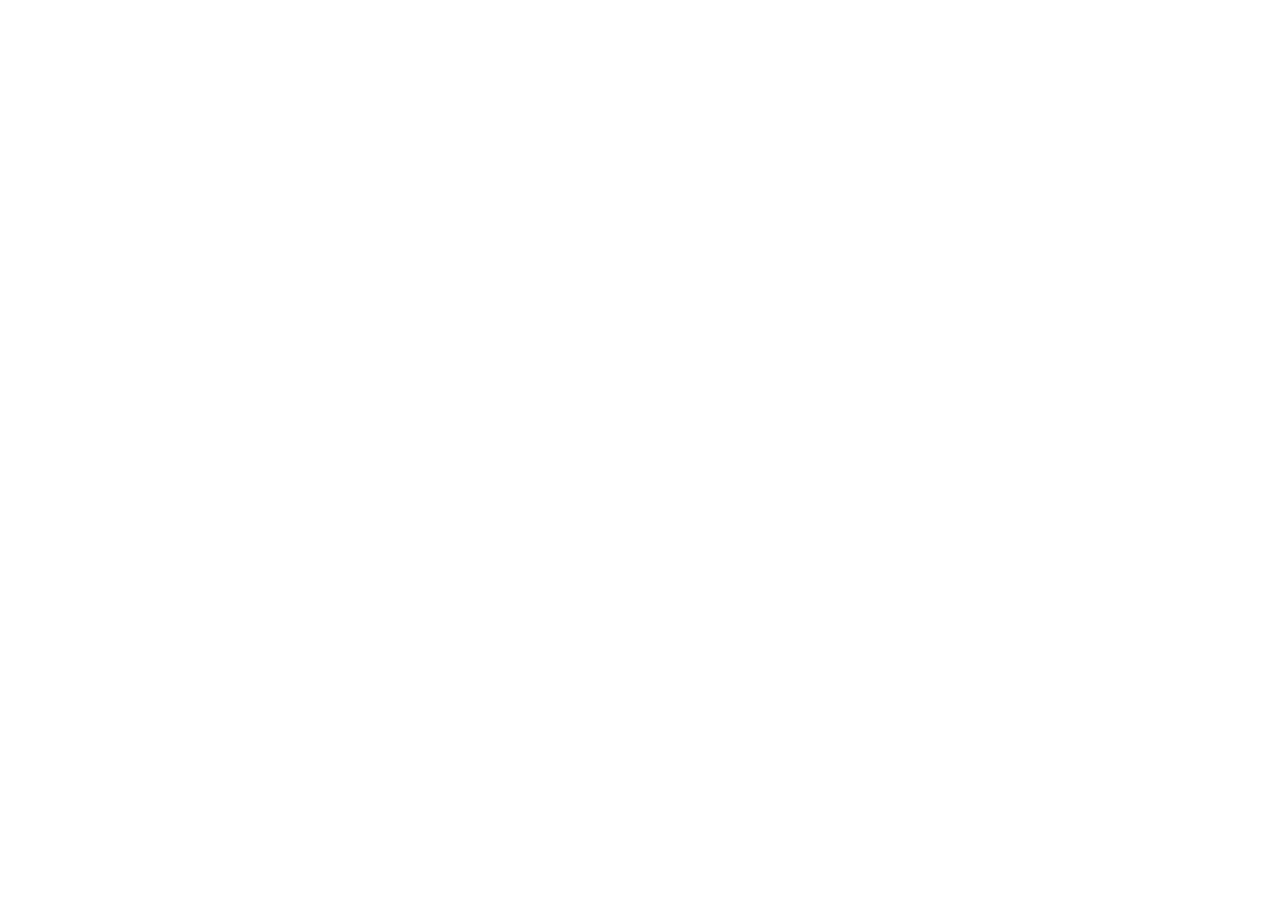
==== index.html @ 2cee0dcd "Add Hello World in the console" ====
<!DOCTYPE html>
<html lang="en">
<head>
    <meta charset="UTF-8">
    <meta name="viewport" content="width=device-width, initial-scale=1.0">
    <title>Rock Paper Scissors</title>
</head>
<body>
    <!-- 
    
    
    -->
    <script src="rpc.js"></script>
</body>
</html>
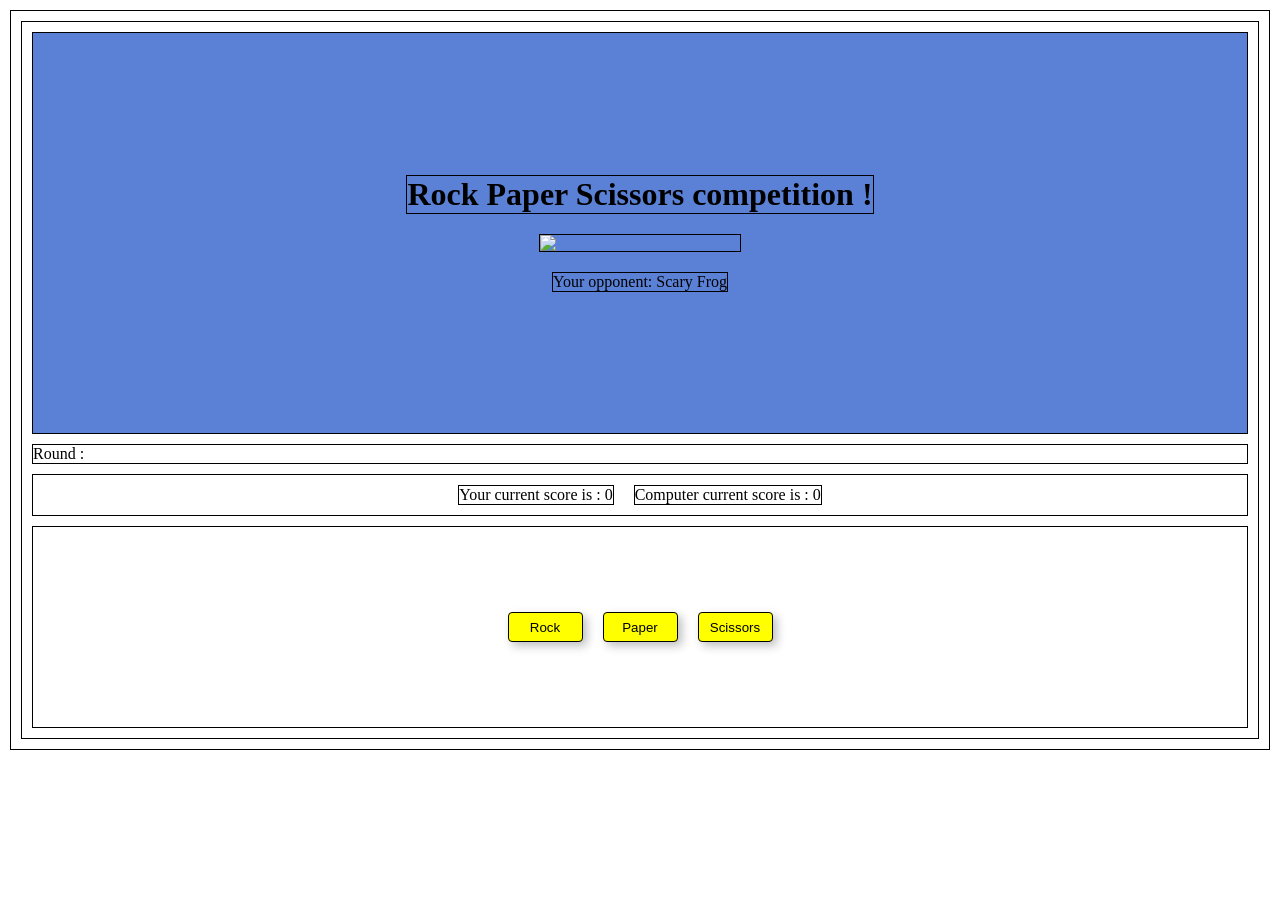
==== commit 5e1e298a: "Add some UI, CSS and updtated JS" ====
--- a/index.html
+++ b/index.html
@@ -1,15 +1,115 @@
-<!DOCTYPE html>
+<!doctype html>
 <html lang="en">
-<head>
-    <meta charset="UTF-8">
-    <meta name="viewport" content="width=device-width, initial-scale=1.0">
+  <head>
+    <meta charset="UTF-8" />
+    <meta name="viewport" content="width=device-width, initial-scale=1.0" />
     <title>Rock Paper Scissors</title>
-</head>
-<body>
+    <link rel="stylesheet" href="styles.css" />
+  </head>
+  <body>
+    <header>
+      <h1>Rock Paper Scissors competition !</h1>
+      <img
+        src="https://cdn.pixabay.com/photo/2020/04/11/14/48/frog-5030712_1280.png"
+        width="200"
+      />
+      <p>Your opponent: Scary Frog</p>
+      <!-- source : https://pixabay.com/fr/vectors/frog-marrant-mignon-amusement-5030712/-->
+    </header>
+    <p id="round">Round :</p>
+    <div id="score">
+      <p id="human">Your current score is : 0</p>
+      <p id="computer">Computer current score is : 0</p>
+    </div>
+    <div id="main-btn">
+      <button id="rock">Rock</button>
+      <button id="paper">Paper</button>
+      <button id="scissors">Scissors</button>
+    </div>
     <!-- 
+    Understand the problem (what am I going to solve):
+    Creating a rock paper scissors game
+    two player, user and random
+    if user rock and random rock = égalité
+    if user paper and random paper = égalité
+    if user scissors and random scissors = égalité
+    if user rock and random paper = random win
+    if user rock and random scissors = user win
+    if user paper and random rock = user win
+    if user paper and random scissors = random win
+    if user scissors and random rock = random win
+    if user scissors and random paper = user win
+
+    Plan :
+    -Does your program have a user interface?
+    >it doesn't
+    What will it look like?
+    >x
+    What functionality will the interface have?
+    >x
+    
+    -What inputs will your program have?
+    >ask the user his choice
+    Will the user enter data or will you get input from
+    somewhere else?
+    >he will enter data between three words when the system will ask a question
+    
+    -What’s the desired output?
+    >the desired output would be the result of the battle
+    between the user and the random
+
+
+    PSEUDOCODE
+    -Given your inputs, what are the steps
+    necessary to return the desired output?
+    > 1. the system ask to the user what he would choice,
+    2. the user answer between three words,
+    3. the system says if that's correct, incorrect, or
+    égalité
+    4. here we go again
+
+    Pseudo code :
+    Ask user what he wants to choose
+    Generate a random choice for the computer
+    if same choice, it's a tie
+    if not same choice, who win ?
+
+    p,f,c = 0
+    ComputerChoice;
+    UserChoice;
+
+    getComputerChoice
+        si c'est 1 (pierre)
+    f+1
+    c-1
+    return "pierre"
+        si c'est 2 (feuille)
+    c+1
+    p-1
+    return "feuille"
+        si c'est (ciseaux)
+    p+1
+    f-1
+    return "ciseaux"
+
+    getUserChoice
+        si (pierre)
+    UserChoice = p;
+        si (feuille)
+    UserChoice = f;
+        si (ciseaux)
+    UserChoice = c;
+
+
+        si userChoice = computerChoice
+    "égalité"
+        else si userChoice > computerChoice
+    "tu gagnes"
+        else
+    "tu perds"
     
     
     -->
     <script src="rpc.js"></script>
-</body>
-</html>+  </body>
+</html>
--- a/styles.css
+++ b/styles.css
@@ -0,0 +1,33 @@
+* {
+  border: 1px solid;
+  margin: 10px;
+}
+
+header {
+  display: flex;
+  flex-direction: column;
+  align-items: center;
+  justify-content: center;
+  background-color: rgb(90, 129, 213);
+  height: 400px;
+}
+
+#main-btn {
+  height: 200px;
+  display: flex;
+  align-items: center;
+  justify-content: center;
+}
+
+#score {
+  display: flex;
+  justify-content: center;
+}
+
+button {
+  height: 30px;
+  width: 75px;
+  background-color: yellow;
+  box-shadow: 4px 4px 10px rgba(0, 0, 0, 0.25);
+  border-radius: 4px;
+}
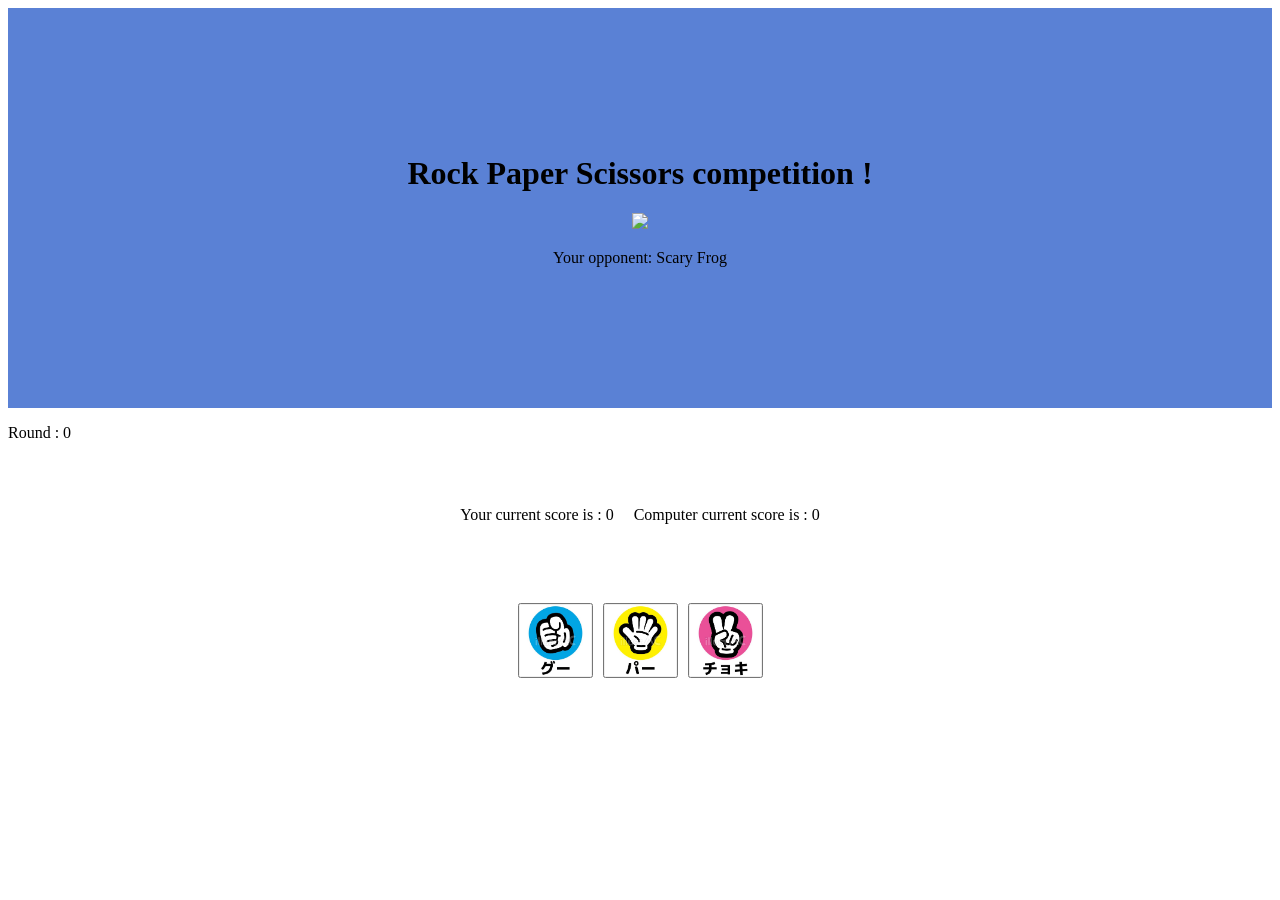
==== commit 8400bca9: "Add images, modified JS response when playing like with images, CSS changed" ====
--- a/index.html
+++ b/index.html
@@ -9,22 +9,32 @@
   <body>
     <header>
       <h1>Rock Paper Scissors competition !</h1>
-      <img
-        src="https://cdn.pixabay.com/photo/2020/04/11/14/48/frog-5030712_1280.png"
-        width="200"
-      />
+      <div id="fight-screen">
+        <img id="human-result" />
+        <img
+          class="enemy-frog"
+          src="https://cdn.pixabay.com/photo/2020/04/11/14/48/frog-5030712_1280.png"
+          width="200"
+        />
+        <img id="computer-result" />
+      </div>
       <p>Your opponent: Scary Frog</p>
       <!-- source : https://pixabay.com/fr/vectors/frog-marrant-mignon-amusement-5030712/-->
     </header>
-    <p id="round">Round :</p>
+    <p id="round">Round : 0</p>
+    <div id="round-result">
+      <p id="choice-result"></p>
+    </div>
     <div id="score">
       <p id="human">Your current score is : 0</p>
       <p id="computer">Computer current score is : 0</p>
     </div>
     <div id="main-btn">
-      <button id="rock">Rock</button>
-      <button id="paper">Paper</button>
-      <button id="scissors">Scissors</button>
+      <button class="btn-img"><img id="rock" src="images/OIP-2.jpg" /></button>
+      <button class="btn-img"><img id="paper" src="images/OIP-5.jpg" /></button>
+      <button class="btn-img">
+        <img id="scissors" src="images/OIP-1.jpg" />
+      </button>
     </div>
     <!-- 
     Understand the problem (what am I going to solve):
--- a/styles.css
+++ b/styles.css
@@ -1,8 +1,3 @@
-* {
-  border: 1px solid;
-  margin: 10px;
-}
-
 header {
   display: flex;
   flex-direction: column;
@@ -12,6 +7,10 @@
   height: 400px;
 }
 
+.enemy-frog {
+  margin: 0 30px;
+}
+
 #main-btn {
   height: 200px;
   display: flex;
@@ -19,15 +18,41 @@
   justify-content: center;
 }
 
+#fight-screen {
+  text-align: center;
+  gap: 10px;
+}
+
 #score {
+  display: flex;
+  justify-content: center;
+  gap: 20px;
+}
+
+#round-result {
   display: flex;
   justify-content: center;
 }
 
+/* maybe useless now
 button {
   height: 30px;
   width: 75px;
   background-color: yellow;
   box-shadow: 4px 4px 10px rgba(0, 0, 0, 0.25);
   border-radius: 4px;
+} */
+
+.btn-img {
+  width: 75px;
+  height: 75px;
+  padding: 0;
+  margin: 5px;
 }
+
+.btn-img img {
+  width: 100%;
+  height: 100%;
+  object-fit: cover;
+  display: block;
+}
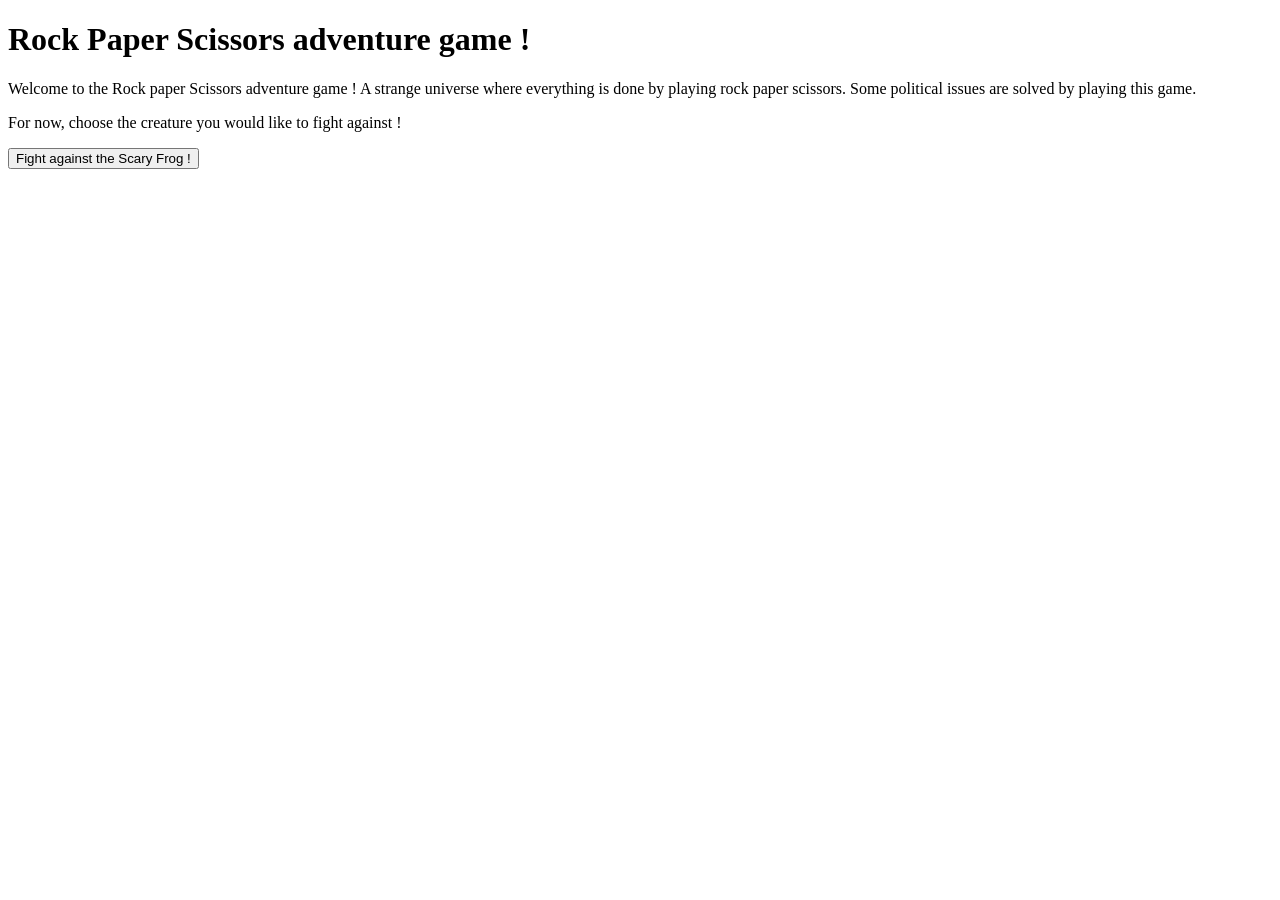
==== commit bb6ccb40: "Change appareance and colors + add a new html file as a welcome" ====
--- a/index.html
+++ b/index.html
@@ -3,123 +3,27 @@
   <head>
     <meta charset="UTF-8" />
     <meta name="viewport" content="width=device-width, initial-scale=1.0" />
-    <title>Rock Paper Scissors</title>
-    <link rel="stylesheet" href="styles.css" />
+    <title>Document</title>
   </head>
   <body>
-    <header>
-      <h1>Rock Paper Scissors competition !</h1>
-      <div id="fight-screen">
-        <img id="human-result" />
-        <img
-          class="enemy-frog"
-          src="https://cdn.pixabay.com/photo/2020/04/11/14/48/frog-5030712_1280.png"
-          width="200"
-        />
-        <img id="computer-result" />
-      </div>
-      <p>Your opponent: Scary Frog</p>
-      <!-- source : https://pixabay.com/fr/vectors/frog-marrant-mignon-amusement-5030712/-->
-    </header>
-    <p id="round">Round : 0</p>
-    <div id="round-result">
-      <p id="choice-result"></p>
-    </div>
-    <div id="score">
-      <p id="human">Your current score is : 0</p>
-      <p id="computer">Computer current score is : 0</p>
-    </div>
-    <div id="main-btn">
-      <button class="btn-img"><img id="rock" src="images/OIP-2.jpg" /></button>
-      <button class="btn-img"><img id="paper" src="images/OIP-5.jpg" /></button>
-      <button class="btn-img">
-        <img id="scissors" src="images/OIP-1.jpg" />
-      </button>
-    </div>
-    <!-- 
-    Understand the problem (what am I going to solve):
-    Creating a rock paper scissors game
-    two player, user and random
-    if user rock and random rock = égalité
-    if user paper and random paper = égalité
-    if user scissors and random scissors = égalité
-    if user rock and random paper = random win
-    if user rock and random scissors = user win
-    if user paper and random rock = user win
-    if user paper and random scissors = random win
-    if user scissors and random rock = random win
-    if user scissors and random paper = user win
+    <h1>Rock Paper Scissors adventure game !</h1>
+    <p>
+      Welcome to the Rock paper Scissors adventure game ! A strange universe
+      where everything is done by playing rock paper scissors. Some political
+      issues are solved by playing this game.
+    </p>
+    <p>For now, choose the creature you would like to fight against !</p>
+    <button id="playBtn">Fight against the Scary Frog !</button>
 
-    Plan :
-    -Does your program have a user interface?
-    >it doesn't
-    What will it look like?
-    >x
-    What functionality will the interface have?
-    >x
-    
-    -What inputs will your program have?
-    >ask the user his choice
-    Will the user enter data or will you get input from
-    somewhere else?
-    >he will enter data between three words when the system will ask a question
-    
-    -What’s the desired output?
-    >the desired output would be the result of the battle
-    between the user and the random
-
-
-    PSEUDOCODE
-    -Given your inputs, what are the steps
-    necessary to return the desired output?
-    > 1. the system ask to the user what he would choice,
-    2. the user answer between three words,
-    3. the system says if that's correct, incorrect, or
-    égalité
-    4. here we go again
-
-    Pseudo code :
-    Ask user what he wants to choose
-    Generate a random choice for the computer
-    if same choice, it's a tie
-    if not same choice, who win ?
-
-    p,f,c = 0
-    ComputerChoice;
-    UserChoice;
-
-    getComputerChoice
-        si c'est 1 (pierre)
-    f+1
-    c-1
-    return "pierre"
-        si c'est 2 (feuille)
-    c+1
-    p-1
-    return "feuille"
-        si c'est (ciseaux)
-    p+1
-    f-1
-    return "ciseaux"
-
-    getUserChoice
-        si (pierre)
-    UserChoice = p;
-        si (feuille)
-    UserChoice = f;
-        si (ciseaux)
-    UserChoice = c;
-
-
-        si userChoice = computerChoice
-    "égalité"
-        else si userChoice > computerChoice
-    "tu gagnes"
-        else
-    "tu perds"
-    
-    
-    -->
-    <script src="rpc.js"></script>
+    <script>
+      const playBtn = document.querySelector("#playBtn");
+      playBtn.addEventListener("click", () => {
+        playBtn.textContent = "Loading...";
+        setTimeout(() => {
+          window.location.href = "frog-fight.html";
+          playBtn.textContent = "Fight against the Scary Frog";
+        }, 1000);
+      });
+    </script>
   </body>
 </html>
